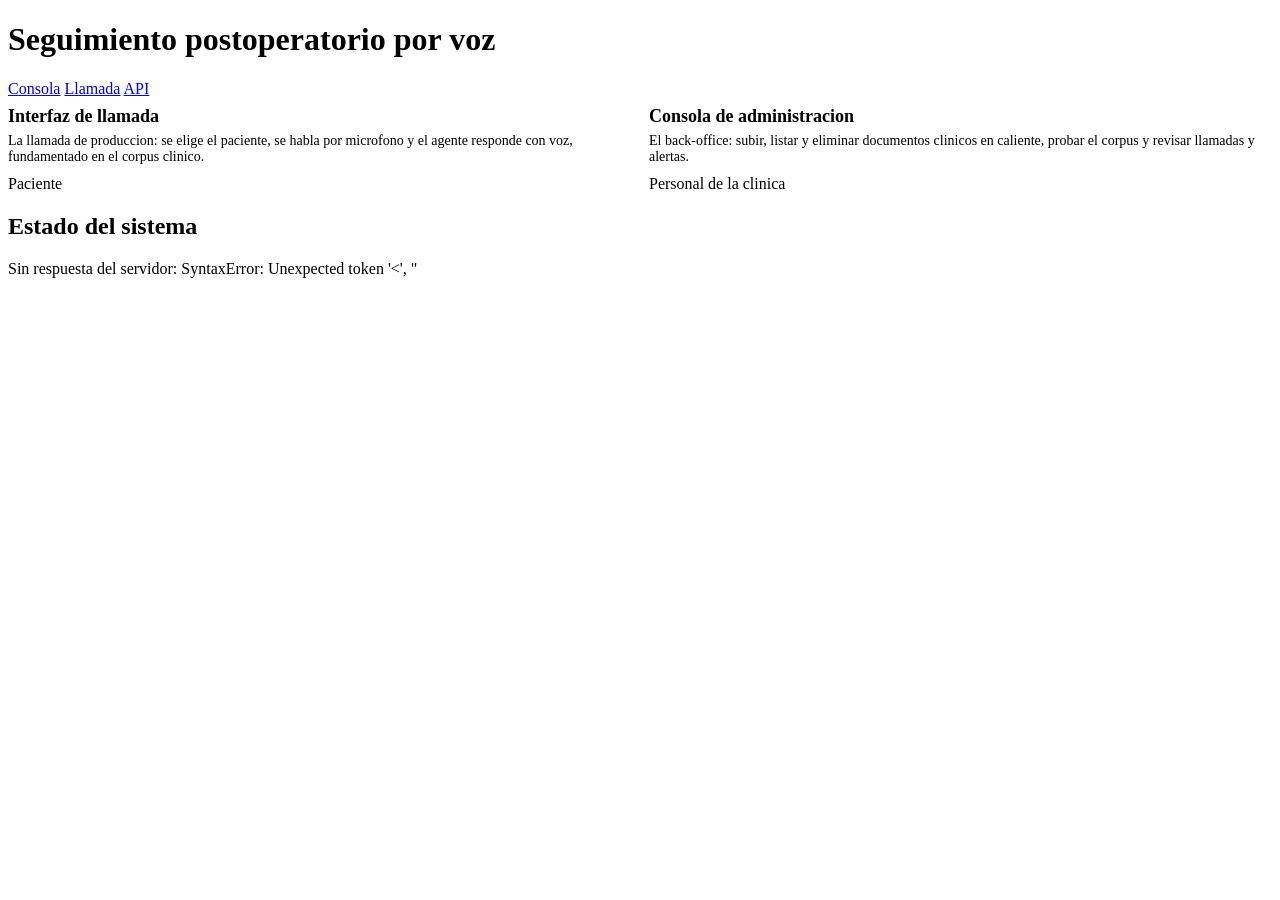
==== app/web/index.html @ 3fac72be "Agente de voz para seguimiento postoperatorio Solucion al Tech Sphere Challenge 2026. FastAPI con do" ====
<!doctype html>
<html lang="es">
<head>
<meta charset="utf-8">
<meta name="viewport" content="width=device-width, initial-scale=1">
<title>Seguimiento postoperatorio por voz</title>
<link rel="stylesheet" href="/static/base.css">
<style>
  .tarjetas { display: grid; grid-template-columns: 1fr 1fr; gap: 18px; margin-top: 8px; }
  .tarjeta { display: block; text-decoration: none; color: inherit; }
  .tarjeta .panel { height: 100%; transition: border-color .15s; }
  .tarjeta:hover .panel { border-color: var(--acento); }
  .tarjeta h3 { margin: 0 0 6px; font-size: 18px; }
  .tarjeta p { color: var(--tenue); margin: 0 0 10px; font-size: 14px; }
  .estado { display: grid; grid-template-columns: repeat(auto-fit, minmax(180px, 1fr)); gap: 10px; }
  .metrica { background: var(--panel-2); border: 1px solid var(--borde); border-radius: 8px; padding: 11px 13px; }
  .metrica .valor { font-size: 20px; font-weight: 600; }
  .metrica .clave { font-size: 11.5px; color: var(--tenue); text-transform: uppercase; letter-spacing: .06em; }
  @media (max-width: 780px) { .tarjetas { grid-template-columns: 1fr; } }
</style>
</head>
<body>
<header class="barra">
  <h1>Seguimiento postoperatorio por voz</h1>
  <nav>
    <a href="/consola">Consola</a>
    <a href="/llamada">Llamada</a>
    <a href="/docs">API</a>
  </nav>
</header>

<main>
  <div id="avisos"></div>

  <div class="tarjetas">
    <a class="tarjeta" href="/llamada">
      <div class="panel">
        <h3>Interfaz de llamada</h3>
        <p>La llamada de produccion: se elige el paciente, se habla por microfono y el
           agente responde con voz, fundamentado en el corpus clinico.</p>
        <span class="insignia neutro">Paciente</span>
      </div>
    </a>
    <a class="tarjeta" href="/consola">
      <div class="panel">
        <h3>Consola de administracion</h3>
        <p>El back-office: subir, listar y eliminar documentos clinicos en caliente,
           probar el corpus y revisar llamadas y alertas.</p>
        <span class="insignia neutro">Personal de la clinica</span>
      </div>
    </a>
  </div>

  <div class="panel">
    <h2>Estado del sistema</h2>
    <div class="estado" id="estado"><span class="vacio">Consultando...</span></div>
  </div>
</main>

<script>
function tarjetaMetrica(clave, valor, clase) {
  return `<div class="metrica"><div class="clave">${clave}</div>
          <div class="valor ${clase || ''}">${valor}</div></div>`;
}

fetch('/api/salud').then(r => r.json()).then(s => {
  const avisos = [];
  if (!s.credenciales_groq) {
    avisos.push(`<div class="aviso error"><b>Falta GROQ_API_KEY.</b> Copia
      <span class="mono">.env.example</span> a <span class="mono">.env</span> y pon tu llave de
      console.groq.com. La consola funciona sin ella; la llamada de voz no.</div>`);
  }
  if (!s.corpus_listo) {
    avisos.push(`<div class="aviso"><b>El indice esta vacio.</b> Ejecuta
      <span class="mono">python -m scripts.build_index</span> para indexar el corpus clinico,
      o sube documentos desde la consola.</div>`);
  }
  const fuera = Object.entries(s.modelos).filter(([, m]) => !m.familia_permitida);
  if (fuera.length) {
    avisos.push(`<div class="aviso error"><b>Modelo fuera de la lista permitida:</b>
      ${fuera.map(([k, m]) => `${k} = ${m.modelo}`).join(', ')}.</div>`);
  }
  if (!avisos.length) {
    avisos.push('<div class="aviso ok">Sistema listo: credenciales cargadas, modelos permitidos y corpus indexado.</div>');
  }
  document.getElementById('avisos').innerHTML = avisos.join('');

  document.getElementById('estado').innerHTML = [
    tarjetaMetrica('Modelo de dialogo', s.modelos.dialogo.modelo, 'mono'),
    tarjetaMetrica('Modelo de extraccion', s.modelos.extraccion.modelo, 'mono'),
    tarjetaMetrica('Transcripcion', s.modelos.stt.modelo, 'mono'),
    tarjetaMetrica('Documentos indexados', s.indice.documentos),
    tarjetaMetrica('Fragmentos', s.indice.fragmentos),
    tarjetaMetrica('Version del indice', s.indice.version),
  ].join('');
}).catch(e => {
  document.getElementById('estado').innerHTML = `<span class="vacio">Sin respuesta del servidor: ${e}</span>`;
});
</script>
</body>
</html>
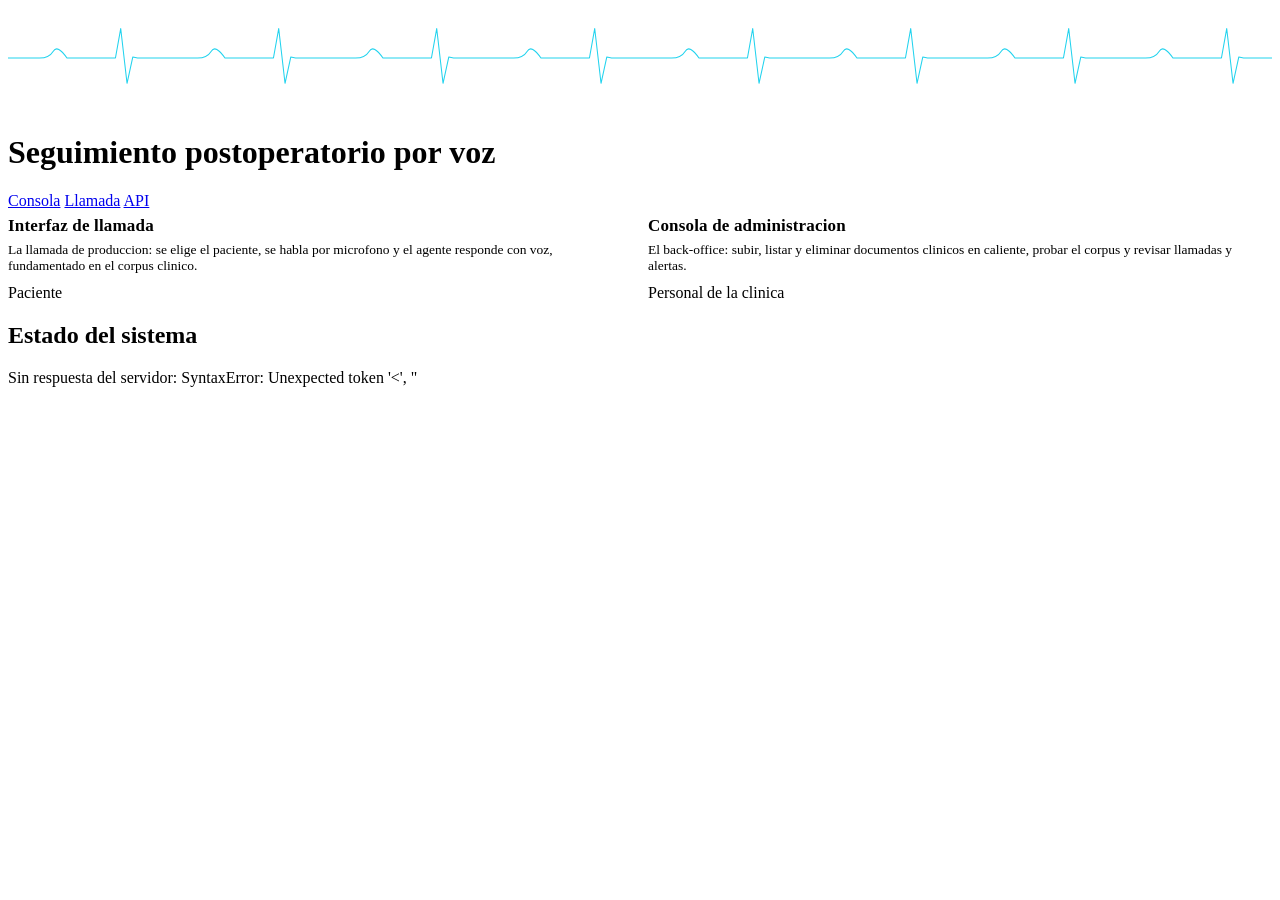
==== commit a1f8c98b: "Tema clinico en las tres superficies y dos correcciones de la lista El tema pasa de estar solo en ll" ====
--- a/app/web/index.html
+++ b/app/web/index.html
@@ -6,20 +6,52 @@
 <title>Seguimiento postoperatorio por voz</title>
 <link rel="stylesheet" href="/static/base.css">
 <style>
-  .tarjetas { display: grid; grid-template-columns: 1fr 1fr; gap: 18px; margin-top: 8px; }
+  .tarjetas { display: grid; grid-template-columns: 1fr 1fr; gap: 16px; margin-top: 6px; }
   .tarjeta { display: block; text-decoration: none; color: inherit; }
-  .tarjeta .panel { height: 100%; transition: border-color .15s; }
-  .tarjeta:hover .panel { border-color: var(--acento); }
-  .tarjeta h3 { margin: 0 0 6px; font-size: 18px; }
-  .tarjeta p { color: var(--tenue); margin: 0 0 10px; font-size: 14px; }
+  .tarjeta .panel { height: 100%; transition: border-color .18s, transform .18s, box-shadow .18s; }
+  .tarjeta:hover .panel {
+    border-color: var(--acento); transform: translateY(-2px);
+    box-shadow: 0 1px 0 rgba(255,255,255,.05) inset, 0 16px 40px rgba(0,0,0,.45), 0 0 26px rgba(34,211,238,.1);
+  }
+  .tarjeta h3 { margin: 0 0 6px; font-size: 17px; letter-spacing: .01em; }
+  .tarjeta p { color: var(--tenue); margin: 0 0 10px; font-size: 13.5px; }
   .estado { display: grid; grid-template-columns: repeat(auto-fit, minmax(180px, 1fr)); gap: 10px; }
-  .metrica { background: var(--panel-2); border: 1px solid var(--borde); border-radius: 8px; padding: 11px 13px; }
-  .metrica .valor { font-size: 20px; font-weight: 600; }
-  .metrica .clave { font-size: 11.5px; color: var(--tenue); text-transform: uppercase; letter-spacing: .06em; }
+  .metrica {
+    background: rgba(24, 36, 58, .55); border: 1px solid var(--borde);
+    border-radius: 9px; padding: 10px 13px; position: relative; overflow: hidden;
+  }
+  /* Filo cian a la izquierda: marca la tarjeta como lectura del sistema. */
+  .metrica::before {
+    content: ""; position: absolute; left: 0; top: 0; bottom: 0; width: 2px;
+    background: linear-gradient(180deg, var(--acento), transparent);
+  }
+  .metrica .valor { font-size: 19px; font-weight: 600; font-variant-numeric: tabular-nums; }
+  .metrica .clave {
+    font-size: 10px; color: var(--tenue); text-transform: uppercase; letter-spacing: .12em;
+    margin-bottom: 2px;
+  }
   @media (max-width: 780px) { .tarjetas { grid-template-columns: 1fr; } }
 </style>
 </head>
 <body>
+<div id="fondo-clinico" aria-hidden="true">
+  <div class="rejilla"></div>
+  <div class="aura a1"></div>
+  <div class="aura a2"></div>
+  <div class="trazo">
+    <svg viewBox="0 0 2400 190" preserveAspectRatio="none" fill="none">
+      <path stroke="#22d3ee" stroke-width="2" stroke-linecap="round" stroke-linejoin="round"
+        d="M0 95 H60 q18 0 26 -13 t26 13 H190 l14 0 l10 -56 l12 104 l11 -50 l9 2 H300
+           M300 95 H360 q18 0 26 -13 t26 13 H490 l14 0 l10 -56 l12 104 l11 -50 l9 2 H600
+           M600 95 H660 q18 0 26 -13 t26 13 H790 l14 0 l10 -56 l12 104 l11 -50 l9 2 H900
+           M900 95 H960 q18 0 26 -13 t26 13 H1090 l14 0 l10 -56 l12 104 l11 -50 l9 2 H1200
+           M1200 95 H1260 q18 0 26 -13 t26 13 H1390 l14 0 l10 -56 l12 104 l11 -50 l9 2 H1500
+           M1500 95 H1560 q18 0 26 -13 t26 13 H1690 l14 0 l10 -56 l12 104 l11 -50 l9 2 H1800
+           M1800 95 H1860 q18 0 26 -13 t26 13 H1990 l14 0 l10 -56 l12 104 l11 -50 l9 2 H2100
+           M2100 95 H2160 q18 0 26 -13 t26 13 H2290 l14 0 l10 -56 l12 104 l11 -50 l9 2 H2400"/>
+    </svg>
+  </div>
+</div>
 <header class="barra">
   <h1>Seguimiento postoperatorio por voz</h1>
   <nav>
